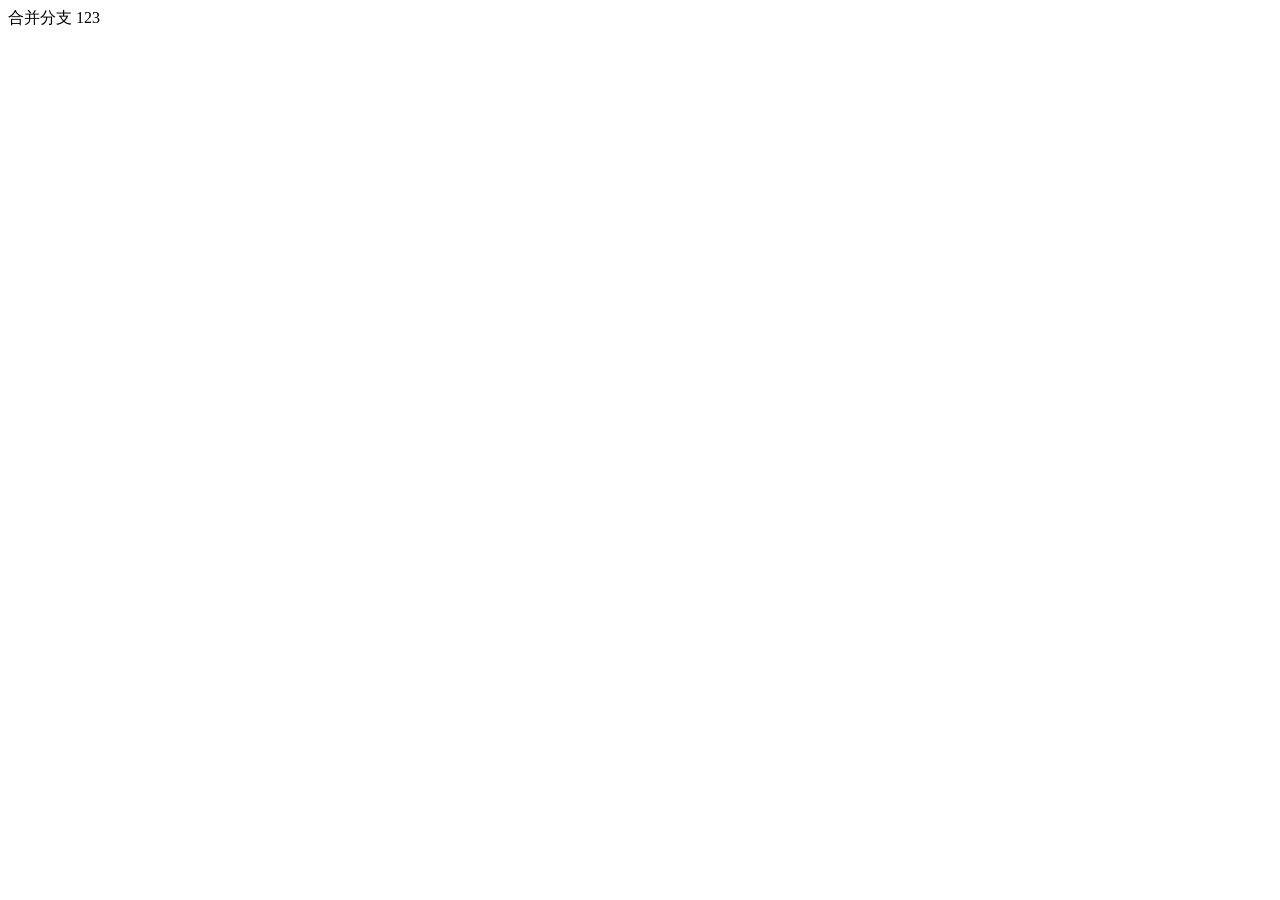
==== card.homework/TEXT/index.html @ 68771ac6 "main" ====
<!DOCTYPE html>
<html lang="en">
<head>
    <meta charset="UTF-8">
    <meta name="viewport" content="width=device-width, initial-scale=1.0">
    <title>Document</title>
</head>
<body>
      合并分支 123
</body>
</html>
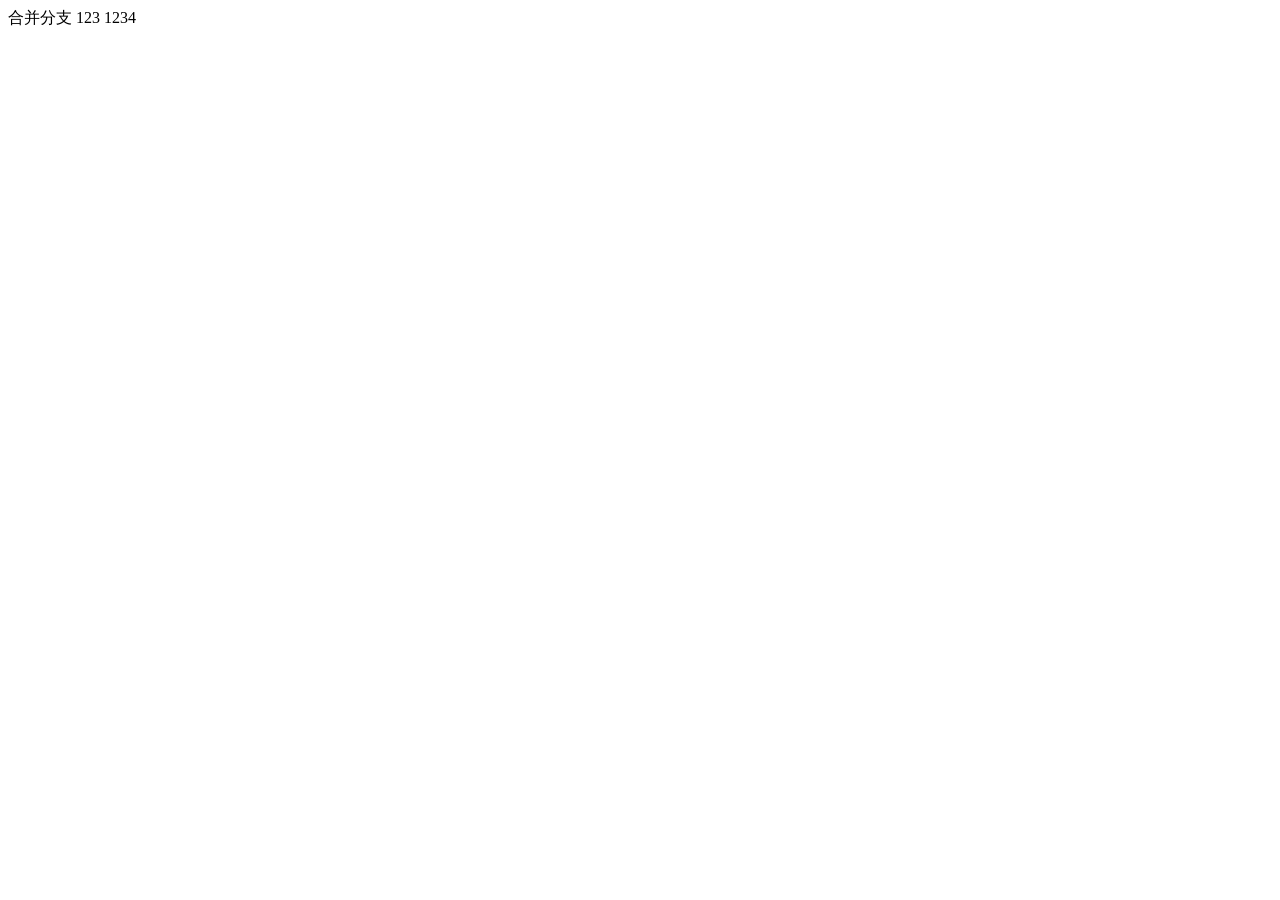
==== commit 38a9bfbd: "第二次作业" ====
--- a/card.homework/TEXT/index.html
+++ b/card.homework/TEXT/index.html
@@ -7,5 +7,6 @@
 </head>
 <body>
       合并分支 123
+      1234
 </body>
 </html>
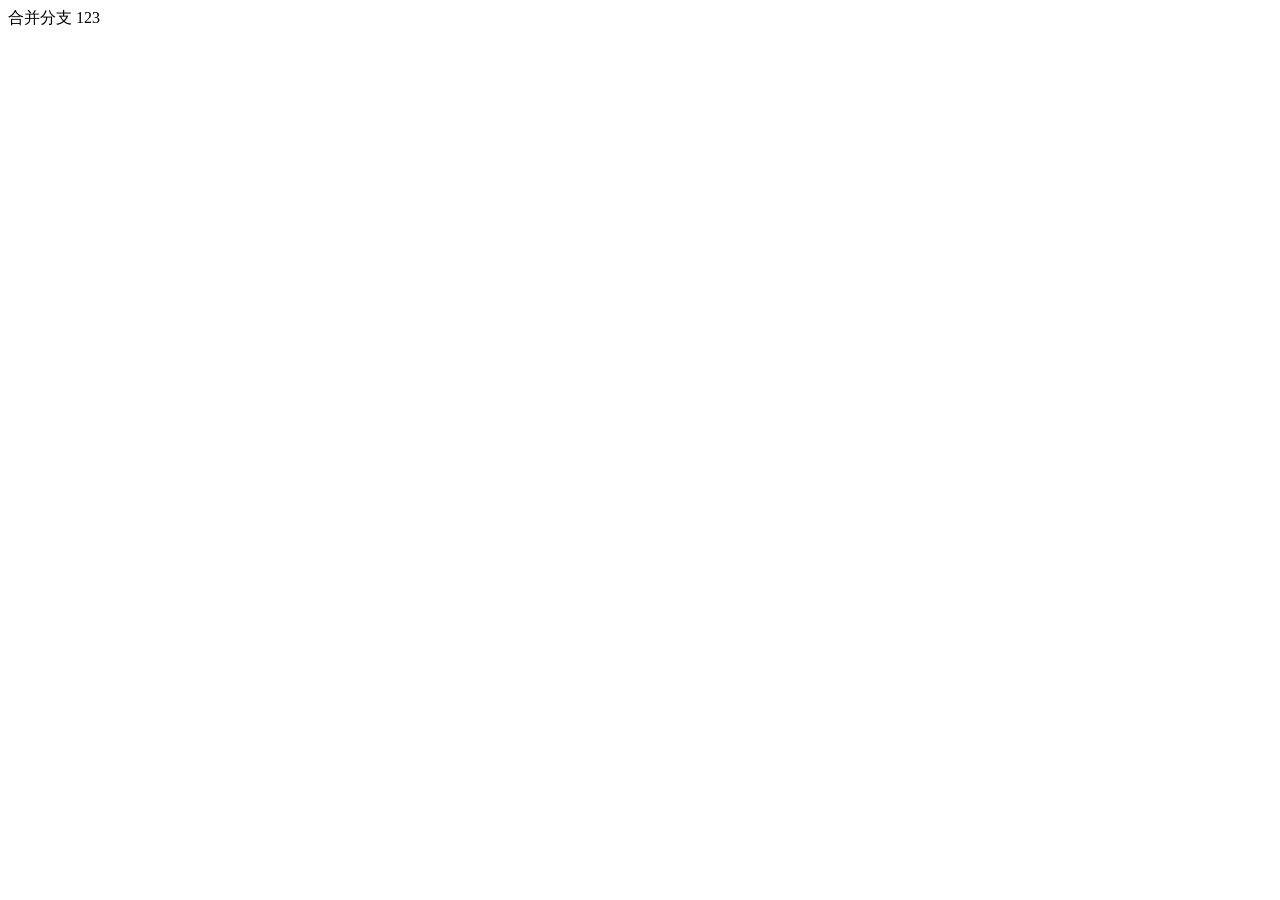
==== commit bf5e6c7a: "card.homework/TEXT/index.html" ====
--- a/card.homework/TEXT/index.html
+++ b/card.homework/TEXT/index.html
@@ -7,6 +7,5 @@
 </head>
 <body>
       合并分支 123
-      1234
 </body>
 </html>
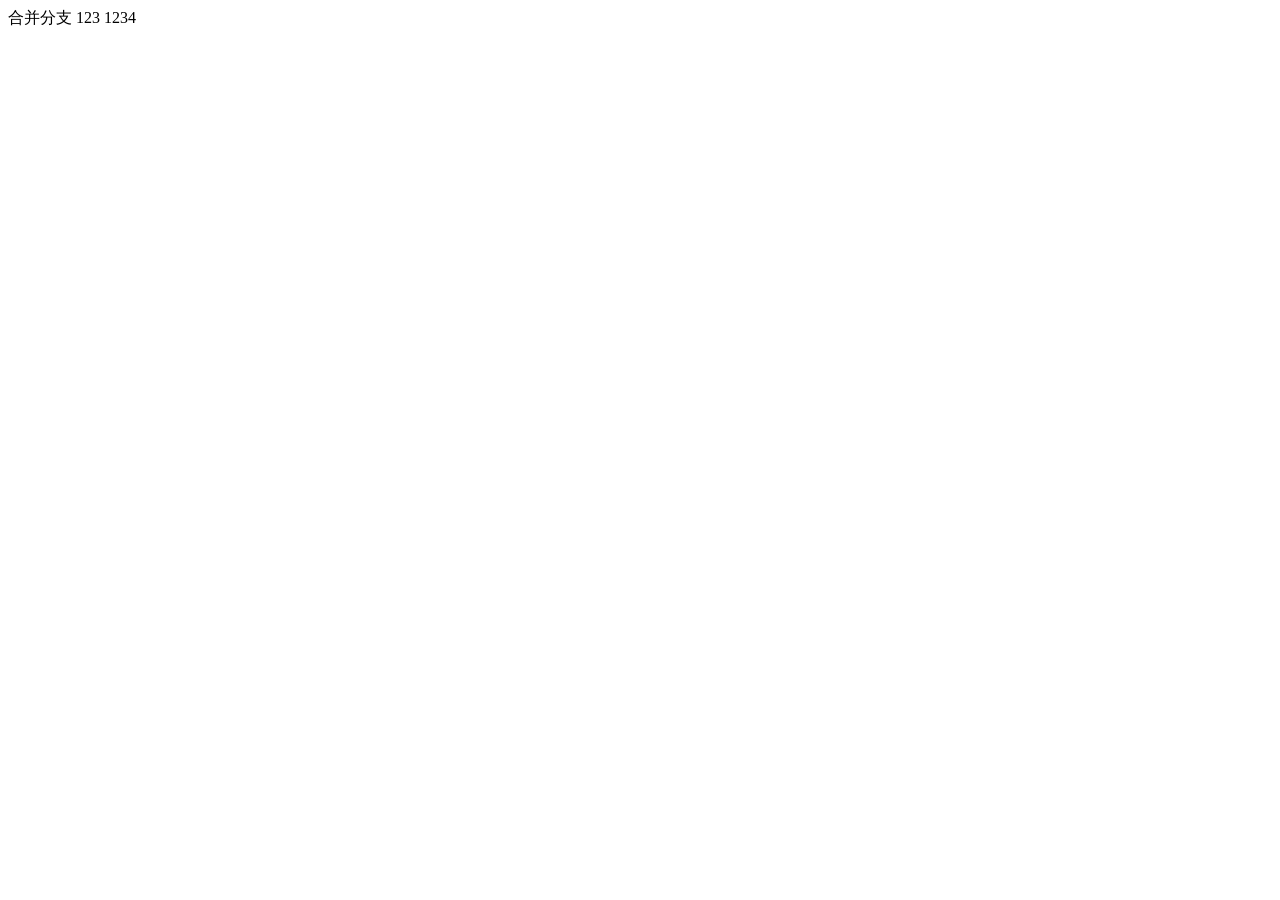
==== commit d1949a81: "第二次作业" ====
--- a/card.homework/TEXT/index.html
+++ b/card.homework/TEXT/index.html
@@ -7,5 +7,6 @@
 </head>
 <body>
       合并分支 123
+      1234
 </body>
 </html>
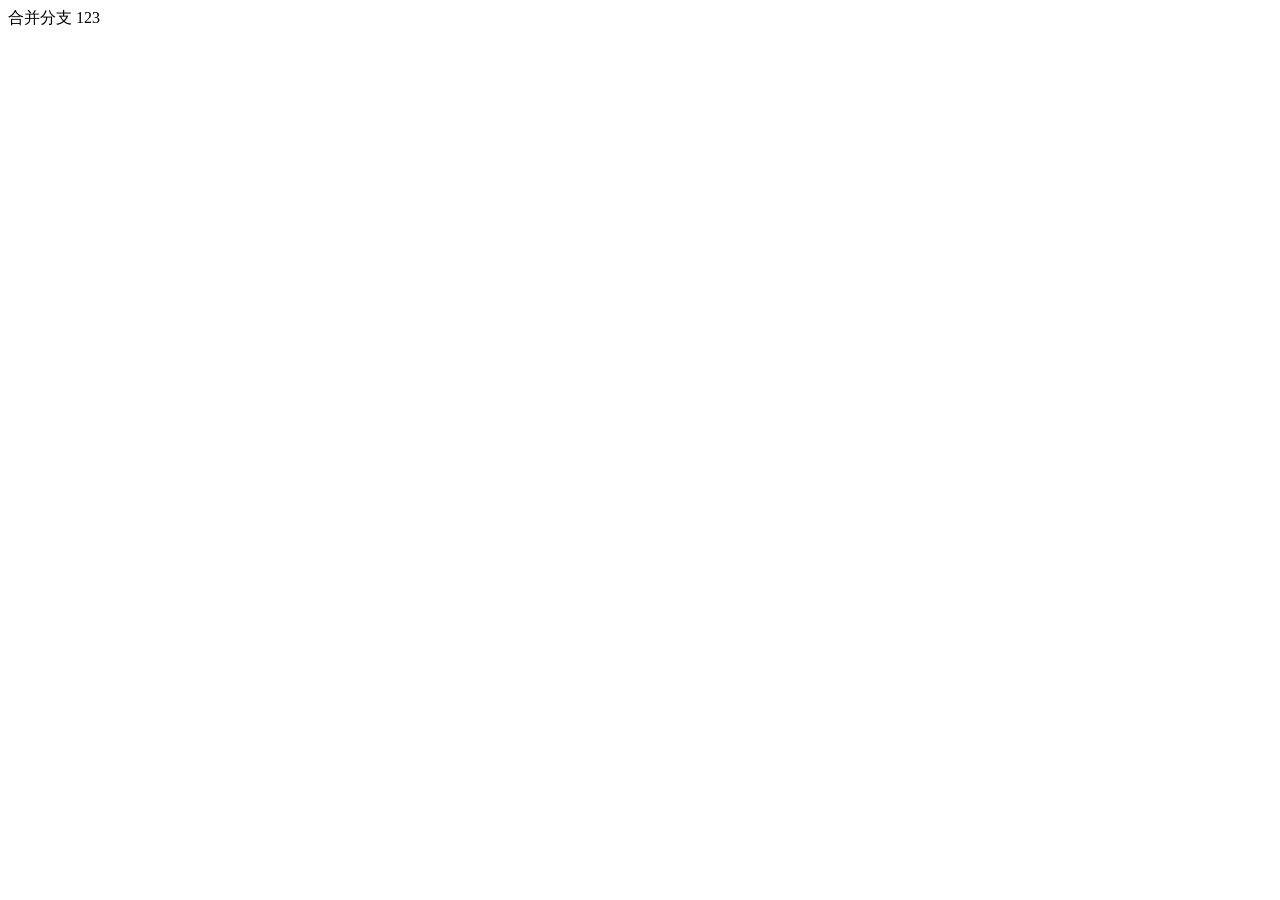
==== commit 840d939c: "第二次作业" ====
--- a/card.homework/TEXT/index.html
+++ b/card.homework/TEXT/index.html
@@ -7,6 +7,5 @@
 </head>
 <body>
       合并分支 123
-      1234
 </body>
 </html>
